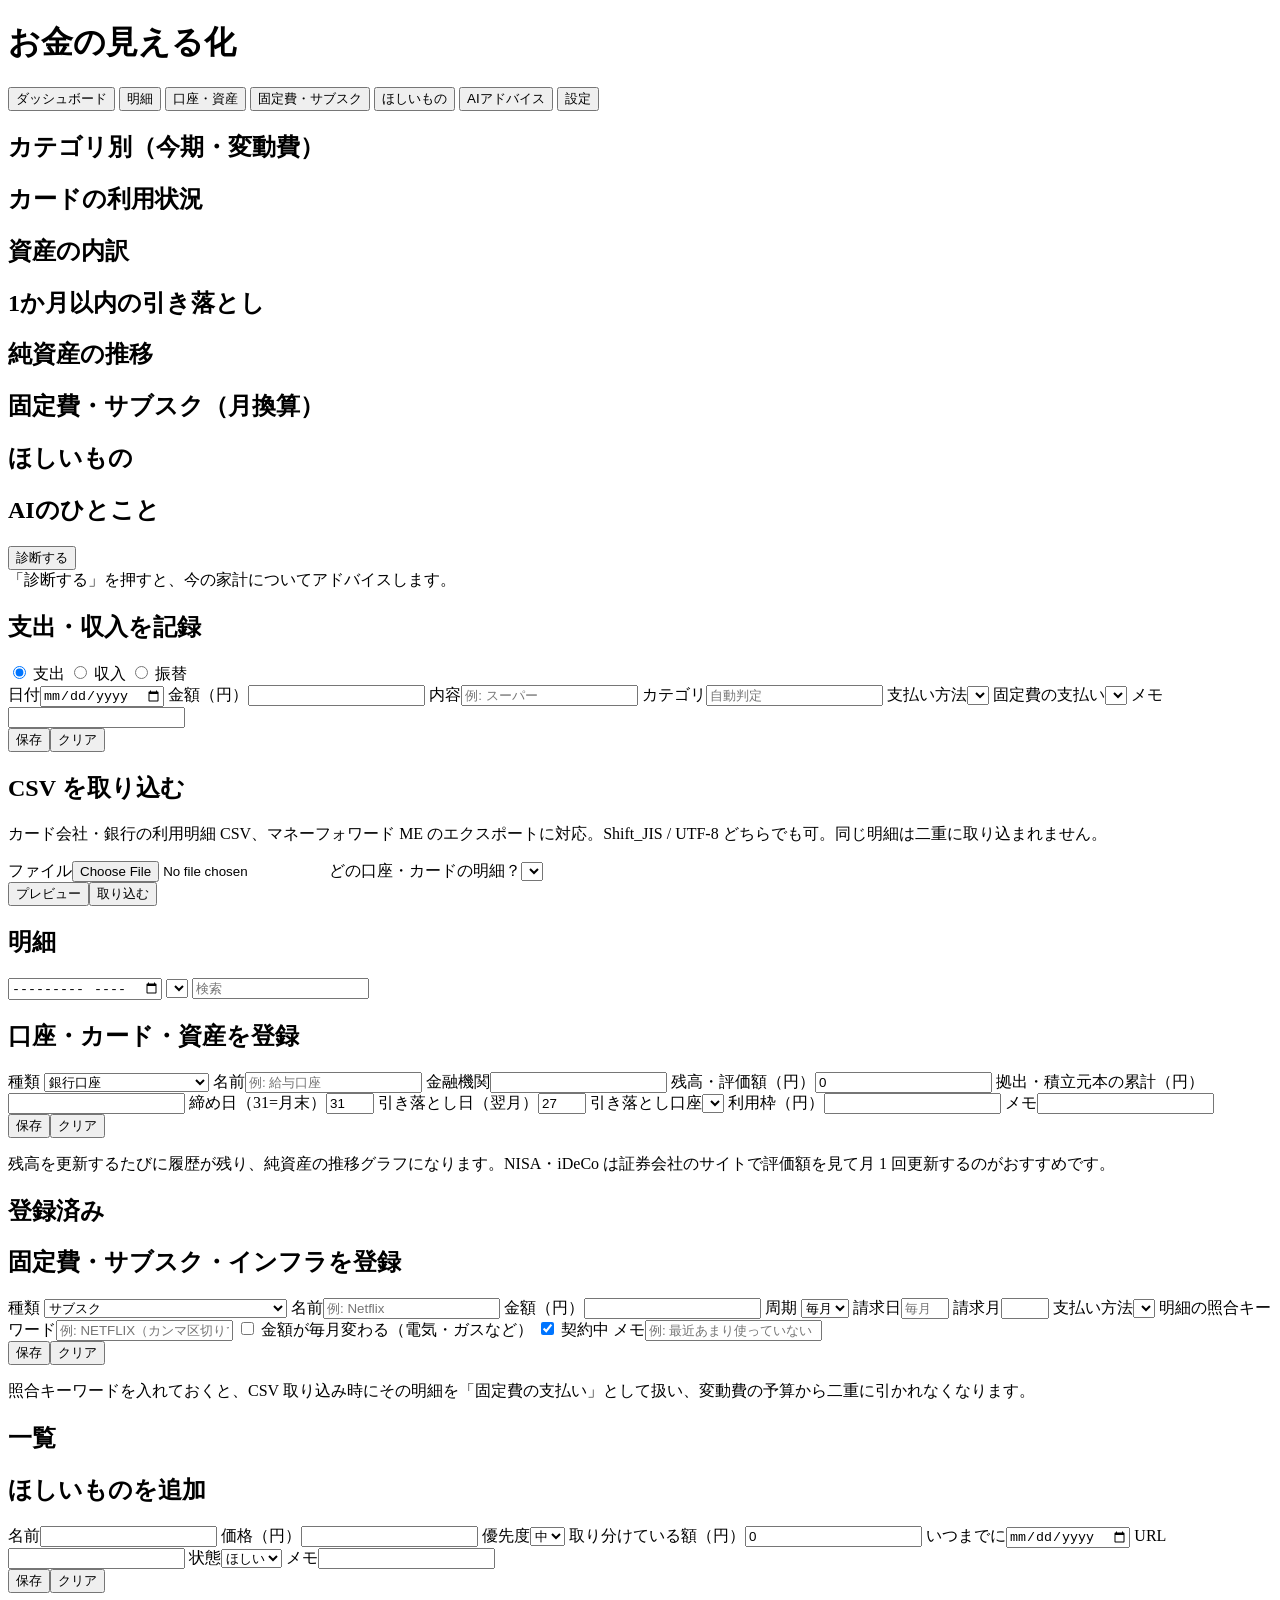
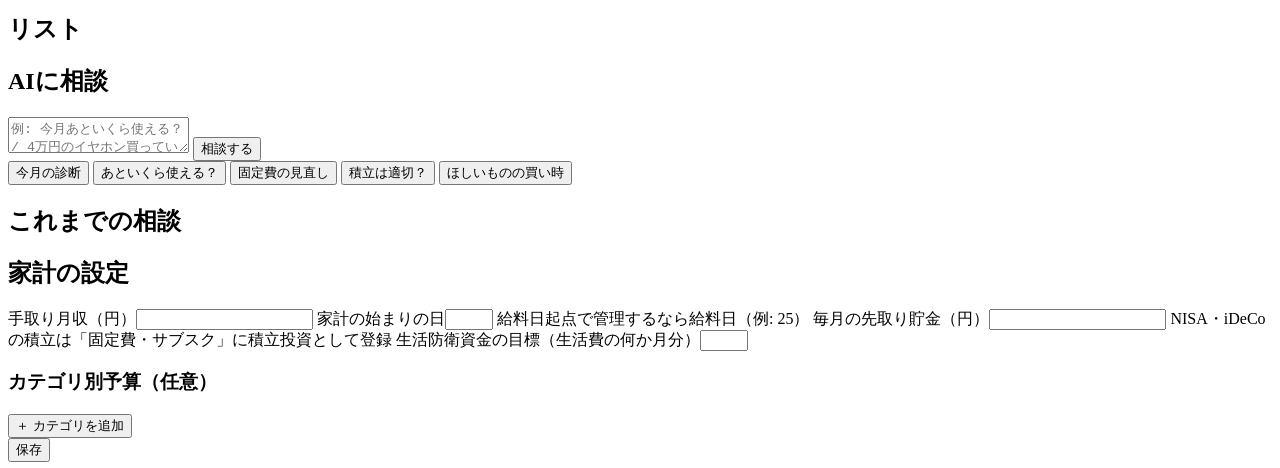
==== money-manager/static/index.html @ 658be058 "Add money-manager: personal finance dashboard with AI advice Local FastAPI + SQLite app to track car" ====
<!doctype html>
<html lang="ja">
<head>
<meta charset="utf-8">
<meta name="viewport" content="width=device-width, initial-scale=1">
<title>お金の見える化</title>
<link rel="stylesheet" href="/static/style.css">
</head>
<body>
<header class="topbar">
  <h1>お金の見える化</h1>
  <nav id="tabs">
    <button data-tab="dashboard" class="active">ダッシュボード</button>
    <button data-tab="transactions">明細</button>
    <button data-tab="assets">口座・資産</button>
    <button data-tab="recurring">固定費・サブスク</button>
    <button data-tab="wishlist">ほしいもの</button>
    <button data-tab="advice">AIアドバイス</button>
    <button data-tab="settings">設定</button>
  </nav>
</header>

<main>
  <!-- ======================= ダッシュボード ======================= -->
  <section id="tab-dashboard" class="tab active">
    <div id="onboarding" class="card notice" hidden>
      まずは <a href="#" data-goto="settings">設定</a> で手取り月収を、<a href="#" data-goto="assets">口座・資産</a> で口座・カード・NISA・iDeCo を登録してください。
    </div>
    <div class="grid hero-grid">
      <div class="card hero" id="hero-month"></div>
      <div class="card hero" id="hero-today"></div>
      <div class="card hero" id="hero-worth"></div>
    </div>
    <div class="card" id="pace-card"></div>
    <div id="alerts"></div>
    <div class="grid two">
      <div class="card"><h2>カテゴリ別（今期・変動費）</h2><div id="cat-chart"></div></div>
      <div class="card"><h2>カードの利用状況</h2><div id="cards-list"></div></div>
    </div>
    <div class="grid two">
      <div class="card"><h2>資産の内訳</h2><div id="asset-breakdown"></div></div>
      <div class="card"><h2>1か月以内の引き落とし</h2><div id="upcoming"></div></div>
    </div>
    <div class="card"><h2>純資産の推移</h2><div id="worth-chart" class="chart"></div></div>
    <div class="grid two">
      <div class="card"><h2>固定費・サブスク（月換算）</h2><div id="recurring-summary"></div></div>
      <div class="card"><h2>ほしいもの</h2><div id="wish-summary"></div></div>
    </div>
    <div class="card ai-card">
      <div class="row-between"><h2>AIのひとこと</h2><button class="primary" id="quick-advice">診断する</button></div>
      <div id="quick-advice-out" class="md muted">「診断する」を押すと、今の家計についてアドバイスします。</div>
    </div>
  </section>

  <!-- ======================= 明細 ======================= -->
  <section id="tab-transactions" class="tab">
    <div class="grid two">
      <form class="card form" id="tx-form">
        <h2>支出・収入を記録</h2>
        <input type="hidden" name="id">
        <div class="seg" role="radiogroup">
          <label><input type="radio" name="type" value="expense" checked> 支出</label>
          <label><input type="radio" name="type" value="income"> 収入</label>
          <label><input type="radio" name="type" value="transfer"> 振替</label>
        </div>
        <label>日付<input type="date" name="date" required></label>
        <label>金額（円）<input type="number" name="amount" min="1" required inputmode="numeric"></label>
        <label>内容<input name="description" placeholder="例: スーパー"></label>
        <label>カテゴリ<input name="category" list="category-list" placeholder="自動判定"></label>
        <label>支払い方法<select name="account_id" class="account-select"></select></label>
        <label>固定費の支払い<select name="recurring_id" class="recurring-select"></select></label>
        <label>メモ<input name="memo"></label>
        <div class="actions"><button class="primary" type="submit">保存</button><button type="reset">クリア</button></div>
      </form>
      <form class="card form" id="csv-form">
        <h2>CSV を取り込む</h2>
        <p class="muted small">カード会社・銀行の利用明細 CSV、マネーフォワード ME のエクスポートに対応。Shift_JIS / UTF-8 どちらでも可。同じ明細は二重に取り込まれません。</p>
        <label>ファイル<input type="file" name="file" accept=".csv,text/csv" required></label>
        <label>どの口座・カードの明細？<select name="account_id" class="account-select"></select></label>
        <div class="actions"><button type="button" id="csv-preview">プレビュー</button><button class="primary" type="submit">取り込む</button></div>
        <div id="csv-result"></div>
      </form>
    </div>
    <div class="card">
      <div class="row-between wrap">
        <h2>明細</h2>
        <div class="filters">
          <input type="month" id="tx-month">
          <select id="tx-account" class="account-select"></select>
          <input id="tx-search" placeholder="検索">
        </div>
      </div>
      <div id="tx-total" class="muted small"></div>
      <div class="table-wrap"><table id="tx-table"></table></div>
    </div>
  </section>

  <!-- ======================= 口座・資産 ======================= -->
  <section id="tab-assets" class="tab">
    <div class="grid two">
      <form class="card form" id="account-form">
        <h2>口座・カード・資産を登録</h2>
        <input type="hidden" name="id">
        <label>種類
          <select name="kind" required>
            <option value="bank">銀行口座</option><option value="cash">現金</option><option value="emoney">電子マネー</option>
            <option value="card">クレジットカード</option><option value="securities">証券口座（特定・一般）</option>
            <option value="nisa">NISA</option><option value="ideco">iDeCo</option><option value="dc">企業型DC</option>
            <option value="loan">ローン・借入</option><option value="other">その他資産</option>
          </select>
        </label>
        <label>名前<input name="name" required placeholder="例: 給与口座"></label>
        <label>金融機関<input name="institution"></label>
        <label class="not-card">残高・評価額（円）<input type="number" name="balance" value="0"></label>
        <label class="invest-only">拠出・積立元本の累計（円）<input type="number" name="contributed"></label>
        <label class="card-only">締め日（31=月末）<input type="number" name="closing_day" min="1" max="31" value="31"></label>
        <label class="card-only">引き落とし日（翌月）<input type="number" name="payment_day" min="1" max="31" value="27"></label>
        <label class="card-only">引き落とし口座<select name="payment_account_id" class="bank-select"></select></label>
        <label class="card-only">利用枠（円）<input type="number" name="card_limit"></label>
        <label>メモ<input name="note"></label>
        <div class="actions"><button class="primary" type="submit">保存</button><button type="reset">クリア</button></div>
        <p class="muted small">残高を更新するたびに履歴が残り、純資産の推移グラフになります。NISA・iDeCo は証券会社のサイトで評価額を見て月 1 回更新するのがおすすめです。</p>
      </form>
      <div class="card"><h2>登録済み</h2><div id="account-list"></div></div>
    </div>
  </section>

  <!-- ======================= 固定費・サブスク ======================= -->
  <section id="tab-recurring" class="tab">
    <div class="grid two">
      <form class="card form" id="recurring-form">
        <h2>固定費・サブスク・インフラを登録</h2>
        <input type="hidden" name="id">
        <label>種類
          <select name="kind">
            <option value="subscription">サブスク</option>
            <option value="utility">インフラ（電気・ガス・水道・通信）</option>
            <option value="fixed">固定費（家賃・保険・ローンなど）</option>
            <option value="investment">積立投資・掛金（NISA・iDeCo）</option>
          </select>
        </label>
        <label>名前<input name="name" required placeholder="例: Netflix"></label>
        <label>金額（円）<input type="number" name="amount" min="0" required></label>
        <label>周期
          <select name="cycle"><option value="monthly">毎月</option><option value="yearly">毎年</option><option value="weekly">毎週</option></select>
        </label>
        <label>請求日<input type="number" name="billing_day" min="1" max="31" placeholder="毎月何日"></label>
        <label class="yearly-only">請求月<input type="number" name="billing_month" min="1" max="12"></label>
        <label>支払い方法<select name="account_id" class="account-select"></select></label>
        <label>明細の照合キーワード<input name="match_keyword" placeholder="例: NETFLIX（カンマ区切りで複数）"></label>
        <label class="check"><input type="checkbox" name="variable"> 金額が毎月変わる（電気・ガスなど）</label>
        <label class="check"><input type="checkbox" name="active" checked> 契約中</label>
        <label>メモ<input name="note" placeholder="例: 最近あまり使っていない"></label>
        <div class="actions"><button class="primary" type="submit">保存</button><button type="reset">クリア</button></div>
        <p class="muted small">照合キーワードを入れておくと、CSV 取り込み時にその明細を「固定費の支払い」として扱い、変動費の予算から二重に引かれなくなります。</p>
      </form>
      <div class="card"><h2>一覧</h2><div id="recurring-list"></div></div>
    </div>
  </section>

  <!-- ======================= ほしいもの ======================= -->
  <section id="tab-wishlist" class="tab">
    <div class="grid two">
      <form class="card form" id="wish-form">
        <h2>ほしいものを追加</h2>
        <input type="hidden" name="id">
        <label>名前<input name="name" required></label>
        <label>価格（円）<input type="number" name="price" min="1" required></label>
        <label>優先度<select name="priority"><option value="1">高</option><option value="2" selected>中</option><option value="3">低</option></select></label>
        <label>取り分けている額（円）<input type="number" name="saved" value="0"></label>
        <label>いつまでに<input type="date" name="target_date"></label>
        <label>URL<input name="url" type="url"></label>
        <label>状態<select name="status"><option value="want">ほしい</option><option value="bought">買った</option><option value="dropped">見送り</option></select></label>
        <label>メモ<input name="note"></label>
        <div class="actions"><button class="primary" type="submit">保存</button><button type="reset">クリア</button></div>
      </form>
      <div class="card"><h2>リスト</h2><div id="wish-list"></div></div>
    </div>
  </section>

  <!-- ======================= AI ======================= -->
  <section id="tab-advice" class="tab">
    <div class="card">
      <h2>AIに相談</h2>
      <p class="muted small" id="ai-status"></p>
      <form id="advice-form" class="ask">
        <textarea name="question" rows="2" placeholder="例: 今月あといくら使える？ / 4万円のイヤホン買っていい？ / 見直すべきサブスクは？"></textarea>
        <button class="primary" type="submit">相談する</button>
      </form>
      <div class="chips">
        <button type="button" data-q="">今月の診断</button>
        <button type="button" data-q="今月あといくら使えますか？今日の上限も教えて。">あといくら使える？</button>
        <button type="button" data-q="見直したほうがいいサブスクや固定費はありますか？">固定費の見直し</button>
        <button type="button" data-q="NISAやiDeCoの積立額は今の家計に対して適切ですか？">積立は適切？</button>
        <button type="button" data-q="ほしいものリストの中で、いつ何を買うのがいいですか？">ほしいものの買い時</button>
      </div>
      <div id="advice-out" class="md"></div>
    </div>
    <div class="card"><h2>これまでの相談</h2><div id="advice-history"></div></div>
  </section>

  <!-- ======================= 設定 ======================= -->
  <section id="tab-settings" class="tab">
    <form class="card form narrow" id="settings-form">
      <h2>家計の設定</h2>
      <label>手取り月収（円）<input type="number" name="monthly_income" min="0"></label>
      <label>家計の始まりの日<input type="number" name="cycle_start_day" min="1" max="31">
        <span class="muted small">給料日起点で管理するなら給料日（例: 25）</span></label>
      <label>毎月の先取り貯金（円）<input type="number" name="savings_goal" min="0">
        <span class="muted small">NISA・iDeCo の積立は「固定費・サブスク」に積立投資として登録</span></label>
      <label>生活防衛資金の目標（生活費の何か月分）<input type="number" name="emergency_fund_months" min="0" max="36"></label>
      <h3>カテゴリ別予算（任意）</h3>
      <div id="cat-budgets"></div>
      <button type="button" id="add-cat-budget">＋ カテゴリを追加</button>
      <div class="actions"><button class="primary" type="submit">保存</button></div>
    </form>
  </section>
</main>

<datalist id="category-list"></datalist>
<div id="tooltip" class="tooltip" hidden></div>
<div id="toast" class="toast" hidden></div>
<script src="/static/app.js"></script>
</body>
</html>
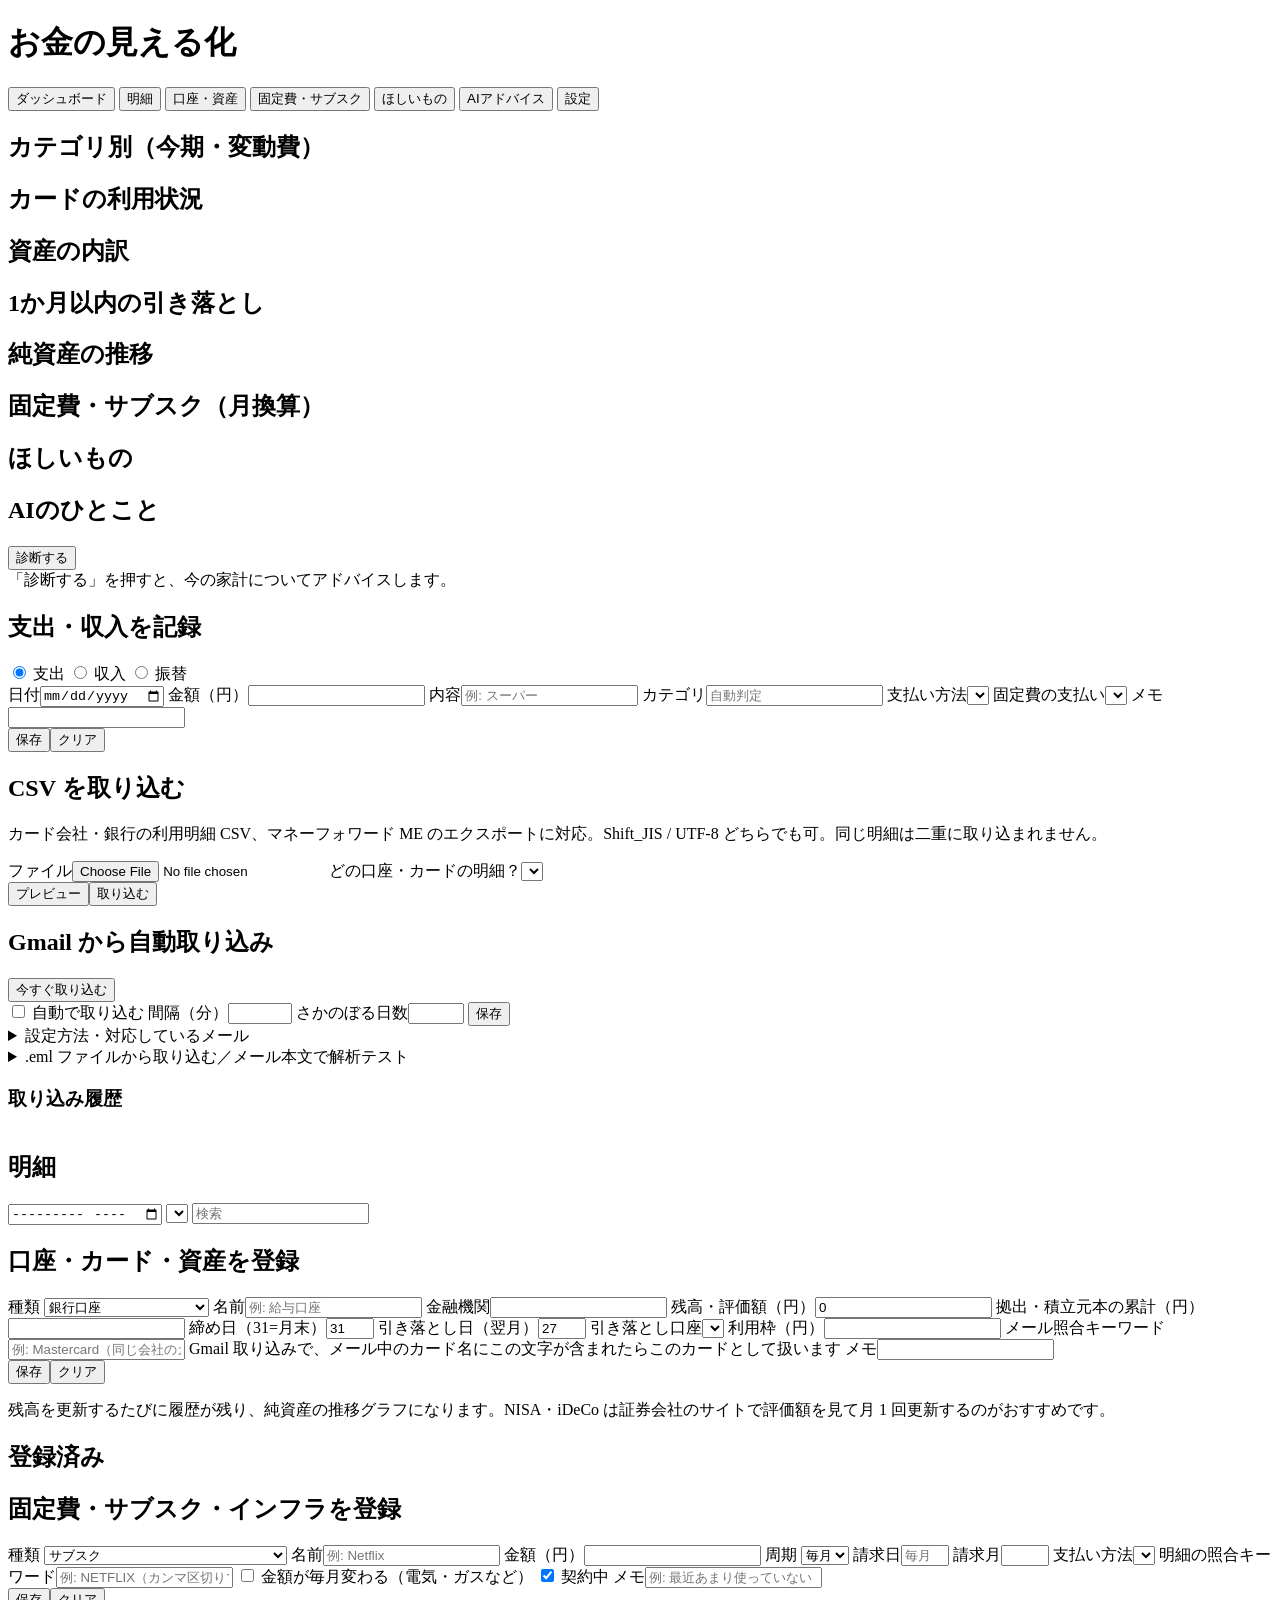
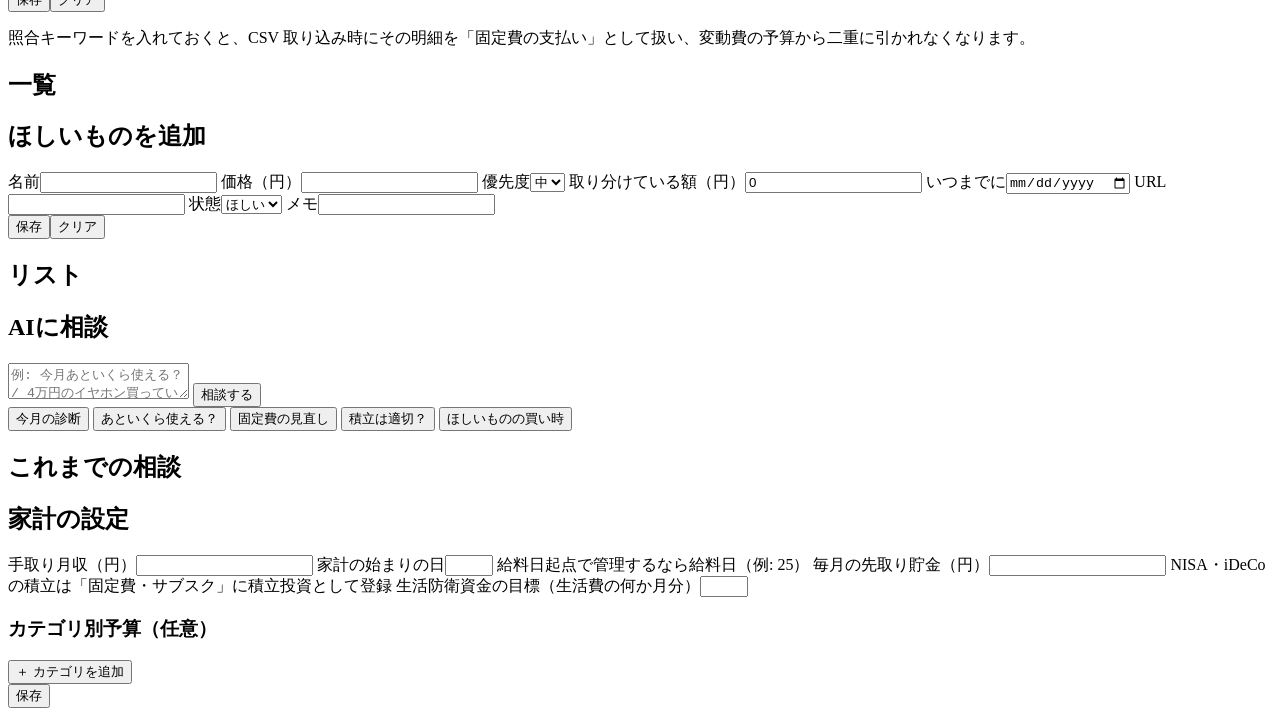
==== commit 9cb3147c: "Import card bills and usage notifications from Gmail Read card-issuer emails over IMAP (read-only, a" ====
--- a/money-manager/static/index.html
+++ b/money-manager/static/index.html
@@ -81,6 +81,45 @@
         <div id="csv-result"></div>
       </form>
     </div>
+    <div class="card" id="gmail-card">
+      <div class="row-between wrap">
+        <h2>Gmail から自動取り込み</h2>
+        <button class="primary" id="gmail-sync">今すぐ取り込む</button>
+      </div>
+      <div id="gmail-status" class="small"></div>
+      <form id="gmail-settings" class="gmail-settings">
+        <label class="check"><input type="checkbox" name="gmail_auto"> 自動で取り込む</label>
+        <label>間隔（分）<input type="number" name="gmail_interval_min" min="5" max="1440"></label>
+        <label>さかのぼる日数<input type="number" name="gmail_lookback_days" min="1" max="365"></label>
+        <button type="submit">保存</button>
+      </form>
+      <details class="small">
+        <summary>設定方法・対応しているメール</summary>
+        <ol>
+          <li>Google アカウントで 2 段階認証をオンにし、<a href="https://myaccount.google.com/apppasswords" target="_blank" rel="noopener">アプリ パスワード</a>を作成</li>
+          <li>アプリを起動する前に <code>GMAIL_ADDRESS</code> と <code>GMAIL_APP_PASSWORD</code> を環境変数に設定（README 参照）</li>
+          <li>「口座・資産」でカードを登録（カード会社名を金融機関に入れておけば自動で紐づきます）</li>
+        </ol>
+        <p>読み取り専用で接続し、メールを既読にはしません。取り込むのはカード会社から届いたメールだけです。</p>
+        <ul>
+          <li><b>ご請求金額のご案内</b>（楽天カードなど）→ カードの次回引き落とし額を確定額で表示</li>
+          <li><b>ご利用のお知らせ</b>（三井住友・JCB・エポス・PayPayカードなど、1 回ごとの利用通知）→ 明細として取り込み。あとで同じ利用を CSV で取り込むと 1 件にまとまります</li>
+        </ul>
+      </details>
+      <details class="small">
+        <summary>.eml ファイルから取り込む／メール本文で解析テスト</summary>
+        <form id="eml-form" class="inline-form"><input type="file" name="files" accept=".eml,message/rfc822" multiple><button type="submit">取り込む</button></form>
+        <form id="parse-test-form" class="form">
+          <label>送信元<input name="sender" placeholder="info@mail.rakuten-card.co.jp"></label>
+          <label>件名<input name="subject" placeholder="ご利用のお知らせ"></label>
+          <label>本文<textarea name="body" rows="5"></textarea></label>
+          <div class="actions"><button type="submit">解析してみる</button></div>
+          <pre id="parse-test-out" class="small"></pre>
+        </form>
+      </details>
+      <h3>取り込み履歴</h3>
+      <div class="table-wrap"><table id="gmail-log"></table></div>
+    </div>
     <div class="card">
       <div class="row-between wrap">
         <h2>明細</h2>
@@ -117,6 +156,8 @@
         <label class="card-only">引き落とし日（翌月）<input type="number" name="payment_day" min="1" max="31" value="27"></label>
         <label class="card-only">引き落とし口座<select name="payment_account_id" class="bank-select"></select></label>
         <label class="card-only">利用枠（円）<input type="number" name="card_limit"></label>
+        <label class="card-only">メール照合キーワード<input name="email_keyword" placeholder="例: Mastercard（同じ会社のカードが複数あるとき）">
+          <span class="muted small">Gmail 取り込みで、メール中のカード名にこの文字が含まれたらこのカードとして扱います</span></label>
         <label>メモ<input name="note"></label>
         <div class="actions"><button class="primary" type="submit">保存</button><button type="reset">クリア</button></div>
         <p class="muted small">残高を更新するたびに履歴が残り、純資産の推移グラフになります。NISA・iDeCo は証券会社のサイトで評価額を見て月 1 回更新するのがおすすめです。</p>
